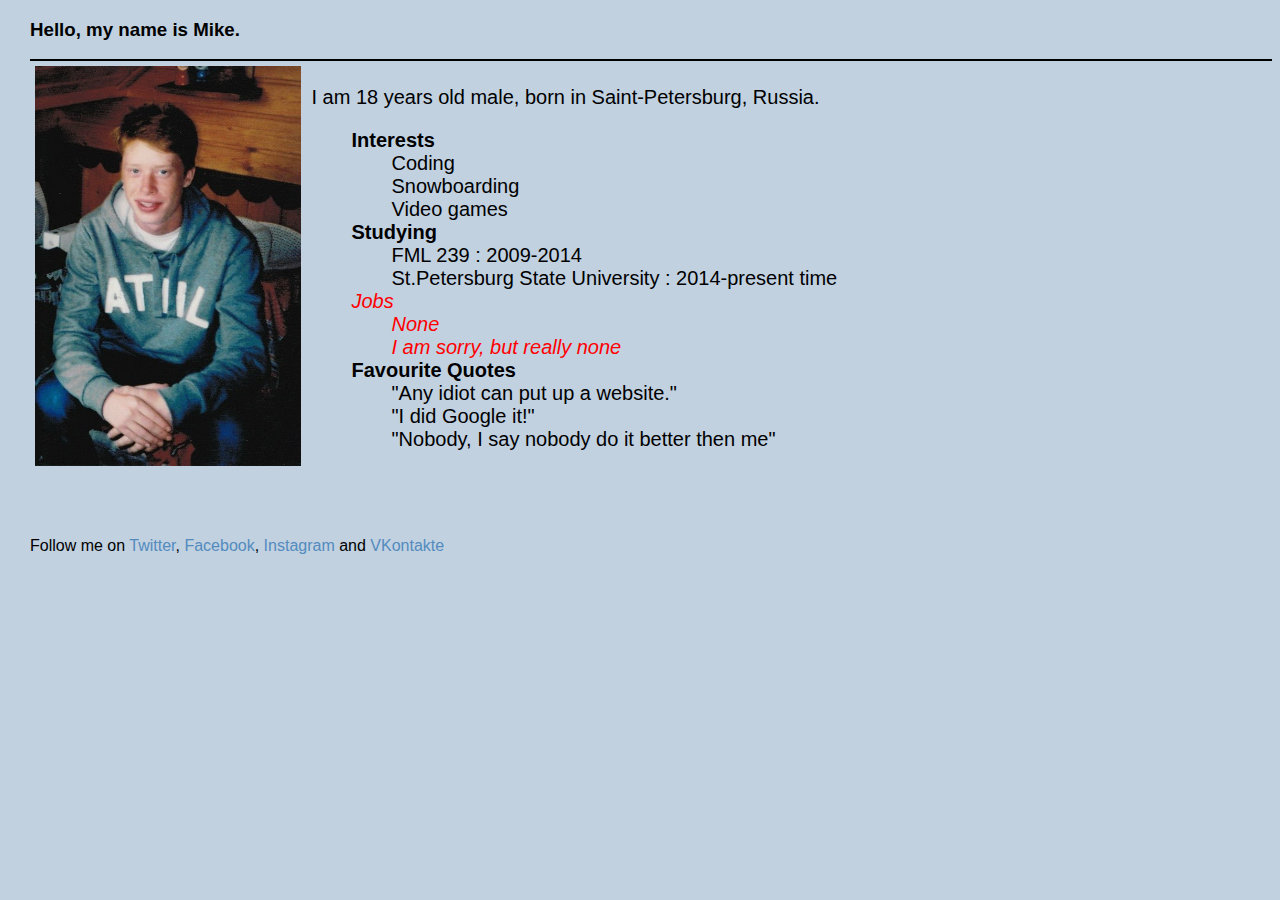
==== project_Learn/index.html @ a92d3d15 "Commented paddings" ====
<!DOCTYPE html>
<html>
	<head>
		<title>Mikhail Logachev | Know me better</title>
		<link rel="stylesheet" type="text/css" href="main_stylesheet.css">
        <script type="text/javascript" src="script.js"></script>
    </head>
	<body style="font-family: Helvetica; margin-left: 30px">
	<div class="header">
		<h3>Hello, my name is Mike.</h3>
	</div>
	<div class="line"></div>
	<div class="page">
		<div class="profile-image">
	    	<img height = "400px" src="res/img/Bv9F8p2mw5o.jpg">
		</div>
	    <div class="content">
		    <p>I am 18 years old male, born in Saint-Petersburg, Russia.</p>
		    <ul>
		        <li><strong>Interests</strong>
		            <ol>
		                <li>Coding</li>
		                <li>Snowboarding</li>
		                <li>Video games</li>
		            </ol>
		        </li>
		        <li><strong>Studying</strong>
		            <ol>
		                <li>FML 239 : 2009-2014</li>
		                <li>St.Petersburg State University : 2014-present time</li>
		            </ol>
		        </li>
		        <em><li style="color: red">Jobs
		            <ol>
		                <li>None</li>
		                <li>I am sorry, but really none</li>
		            </ol>
		        </li></em>
		        <li><strong>Favourite Quotes</strong>
		            <ul>
		                <li>"Any idiot can put up a website."</li>
		                <li>"I did Google it!"</li>
		                <li>"Nobody, I say nobody do it better then me"</li>
		            </ul>
		        </li>
		    </ul>
		</div>
	</div>
	<div class="footer">
		<p>Follow me on <a href="https://twitter.com/MikhailLogachev">Twitter</a>, <a href="http://facebook.com">Facebook</a>, <a href="http://instagram.com">Instagram</a> and <a href="http://vk.com/kompoz">VKontakte</a>
</html>
---- project_Learn/main_stylesheet.css ----
.page div {
	display: inline-block;
}

.content {
	height: 450px;
/*	background-color: #cc0000;*/
	position: relative;
	padding: 5px;
	font-size: 20px;
}

.profile-image {
	height: 450px;
	position: relative;
	float: left;
	/*background-color: #cc0000;*/
	padding: 5px;
}

.content ul {
	margin: 0px;
	text-decoration: none;
}

.content ul li {
	list-style-type: none;
}

body {
	background-color: #C1D1E0;
}

.header {
	position: relative;
	margin-top: 10px;
	height: 40px;
}

.line {
	height: 0px;
	border: 1px solid black;
	float: bottom;
}

.footer {
	position: relative;
	float: clear;
	height: 100px;
}

.footer a {
	color: #538bbf;
	text-decoration: none;
}

.footer a:hover {
	color: black;
}
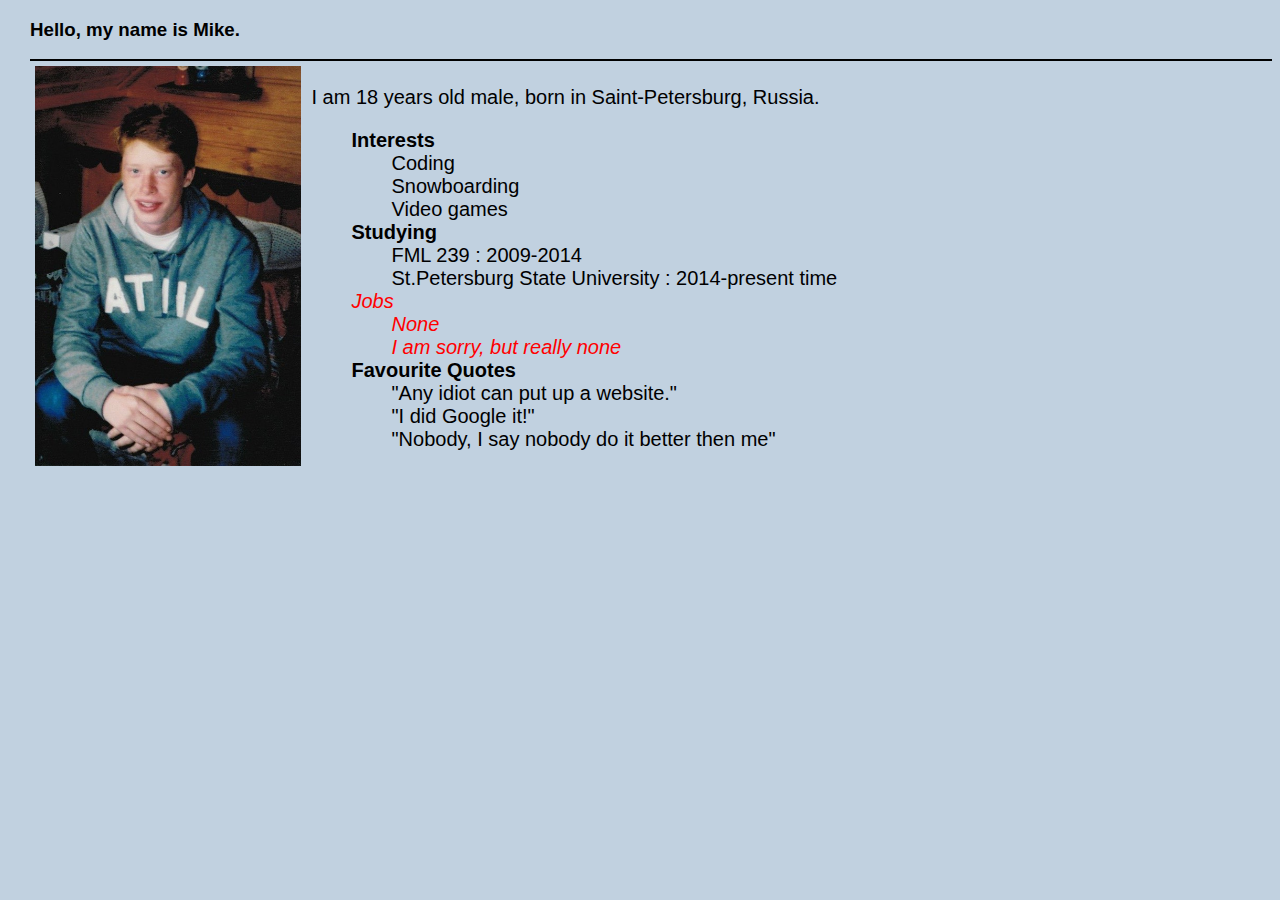
==== commit 1193b3ed: "Mixed up folders again and added a JQuery files" ====
--- a/project_Learn/index.html
+++ b/project_Learn/index.html
@@ -47,5 +47,4 @@
 		</div>
 	</div>
 	<div class="footer">
-		<p>Follow me on <a href="https://twitter.com/MikhailLogachev">Twitter</a>, <a href="http://facebook.com">Facebook</a>, <a href="http://instagram.com">Instagram</a> and <a href="http://vk.com/kompoz">VKontakte</a>
 </html>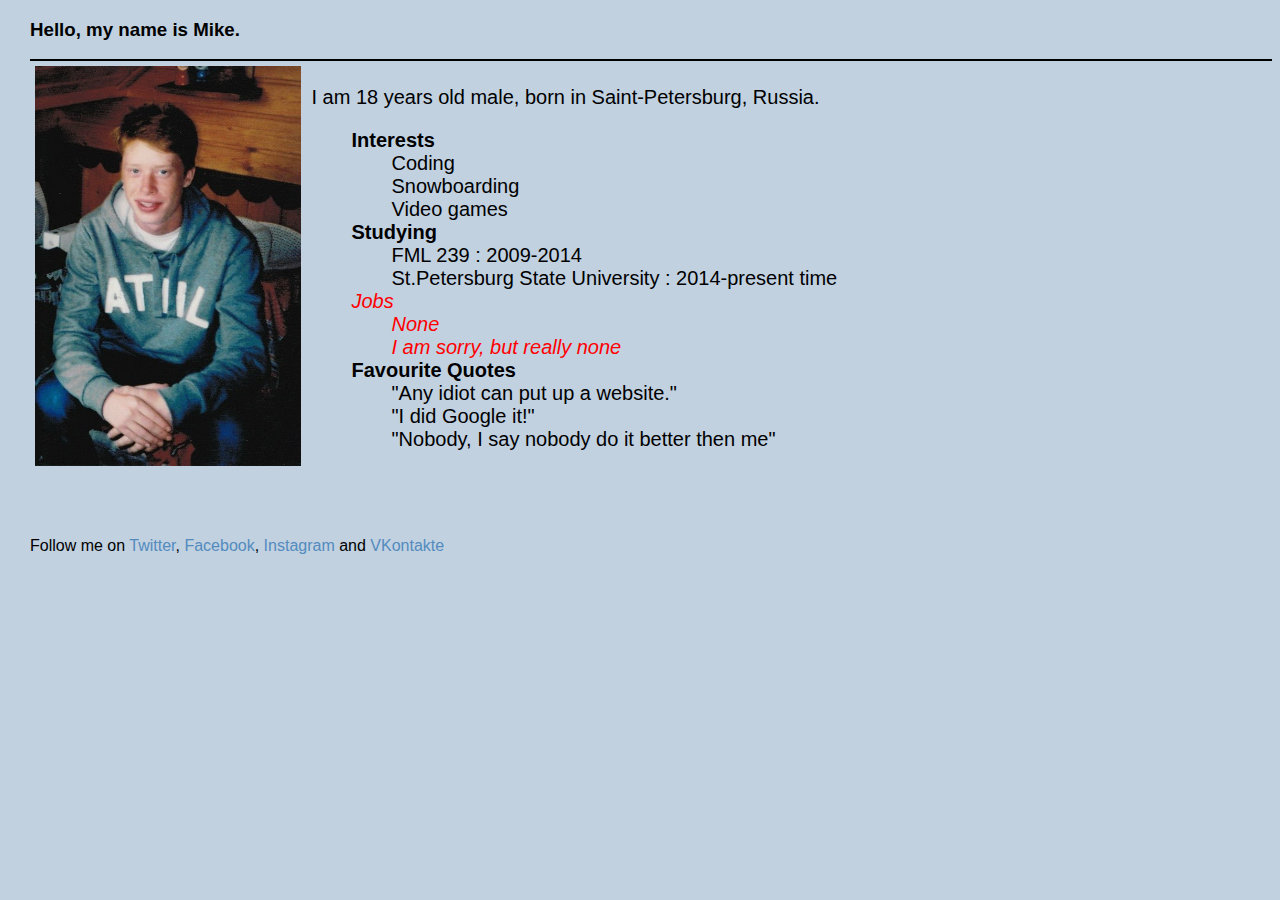
==== commit 8da9f283: "Make JQuery possible" ====
--- a/project_Learn/index.html
+++ b/project_Learn/index.html
@@ -2,8 +2,8 @@
 <html>
 	<head>
 		<title>Mikhail Logachev | Know me better</title>
-		<link rel="stylesheet" type="text/css" href="main_stylesheet.css">
-        <script type="text/javascript" src="script.js"></script>
+		<link rel="stylesheet" type="text/css" href="css/main_stylesheet.css">
+        <script src="js/jquery-2.1.4.js"></script>
     </head>
 	<body style="font-family: Helvetica; margin-left: 30px">
 	<div class="header">
@@ -47,4 +47,15 @@
 		</div>
 	</div>
 	<div class="footer">
+        <p>Follow me on 
+            <a href="https://twitter.com/MikhailLogachev">Twitter</a>, 
+            <a href="http://facebook.com">Facebook</a>,
+            <a href="http://instagram.com">Instagram</a>
+            and <a href="http://vk.com/kompoz">VKontakte</a>
+        </p>
+    </div>                
+    
+    
+    <script type="text/javascript" src="js/script.js"></script>
+    <script type="text/javascript" src="js/rock_paper_scissors.js"></script>
 </html>--- a/project_Learn/css/main_stylesheet.css
+++ b/project_Learn/css/main_stylesheet.css
@@ -0,0 +1,61 @@
+.page div {
+	display: inline-block;
+}
+
+.content {
+	height: 450px;
+/*	background-color: #cc0000;*/
+	position: relative;
+	padding: 5px;
+	font-size: 20px;
+}
+
+.profile-image {
+	height: 450px;
+	position: relative;
+	float: left;
+	/*background-color: #cc0000;*/
+	padding: 5px;
+}
+
+.content ul {
+	margin: 0px;
+	text-decoration: none;
+}
+
+.content ul li {
+	list-style-type: none;
+}
+
+body {
+	background-color: #C1D1E0;
+}
+
+.header {
+	position: relative;
+	margin-top: 10px;
+	height: 40px;
+}
+
+.line {
+	height: 0px;
+	border: 1px solid black;
+	float: bottom;
+}
+
+.footer {
+	position: relative;
+	float: clear;
+	height: 100px;
+}
+
+.footer a {
+	color: #538bbf;
+	text-decoration: none;
+}
+
+.footer a:hover {
+	color: black;
+}
+
+
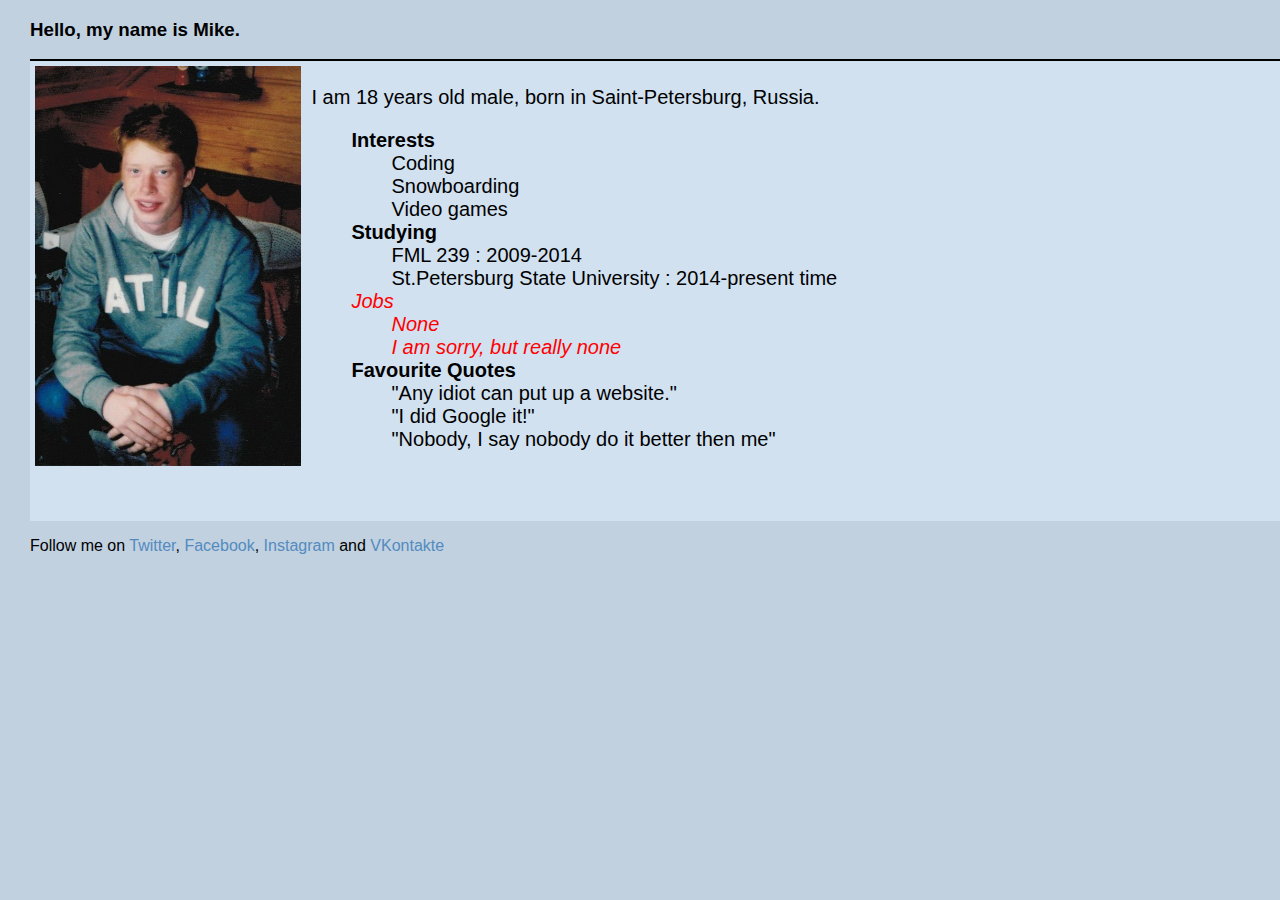
==== commit 7fdf7d9e: "add smth and one more smh" ====
--- a/project_Learn/index.html
+++ b/project_Learn/index.html
@@ -55,7 +55,5 @@
         </p>
     </div>                
     
-    
     <script type="text/javascript" src="js/script.js"></script>
-    <script type="text/javascript" src="js/rock_paper_scissors.js"></script>
 </html>--- a/project_Learn/css/main_stylesheet.css
+++ b/project_Learn/css/main_stylesheet.css
@@ -1,10 +1,14 @@
+.page {
+    background-color: #D1E1F0;
+}
+
 .page div {
 	display: inline-block;
 }
 
 .content {
 	height: 450px;
-/*	background-color: #cc0000;*/
+/*	background-color: #83D1D5;*/
 	position: relative;
 	padding: 5px;
 	font-size: 20px;
@@ -29,6 +33,8 @@
 
 body {
 	background-color: #C1D1E0;
+    padding: 0px;
+    margin: 0px;
 }
 
 .header {
